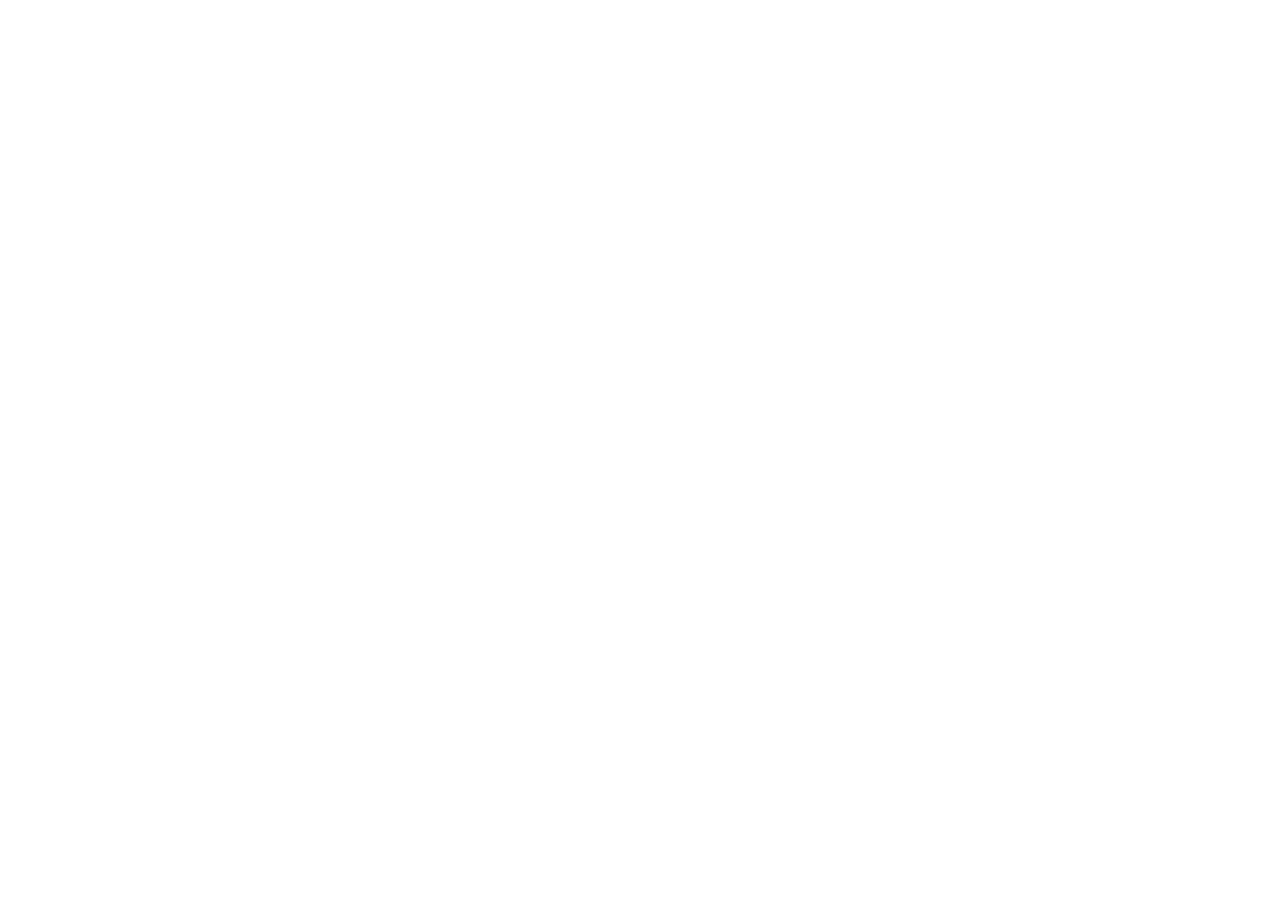
==== html/contatos.html @ 6f2d33b8 "Ajst Carrossel & curiosidades" ====
<!DOCTYPE html>
<html lang="pt">

<head>
    <meta charset="UTF-8">
    <meta name="viewport" content="width=device-width, initial-scale=1.0">
    <title>Document</title>
</head>

<body>
    <div class="place-carrossel">
        <div class="grid-imgs">
            <div class="img"><img src="imagens/tete-carrossel.jpg" alt=""></div>
            <div class="img"><img src="imagens/tete-carrossel.jpg" alt=""></div>
            <div class="img"><img src="imagens/tete-carrossel.jpg" alt=""></div>
            <div class="img"><img src="imagens/tete-carrossel.jpg" alt=""></div>
            <div class="img"><img src="imagens/tete-carrossel.jpg" alt=""></div>
            <div class="img"><img src="imagens/tete-carrossel.jpg" alt=""></div>
            <div class="img"><img src="imagens/tete-carrossel.jpg" alt=""></div>
            <div class="img"><img src="imagens/tete-carrossel.jpg" alt=""></div>
            <div class="img"><img src="imagens/tete-carrossel.jpg" alt=""></div>
            <div class="img"><img src="imagens/tete-carrossel.jpg" alt=""></div>
            <div class="img"><img src="imagens/tete-carrossel.jpg" alt=""></div>
            <div class="img"><img src="imagens/tete-carrossel.jpg" alt=""></div>


        </div>
    </div>
    </section>


</body>

</html>
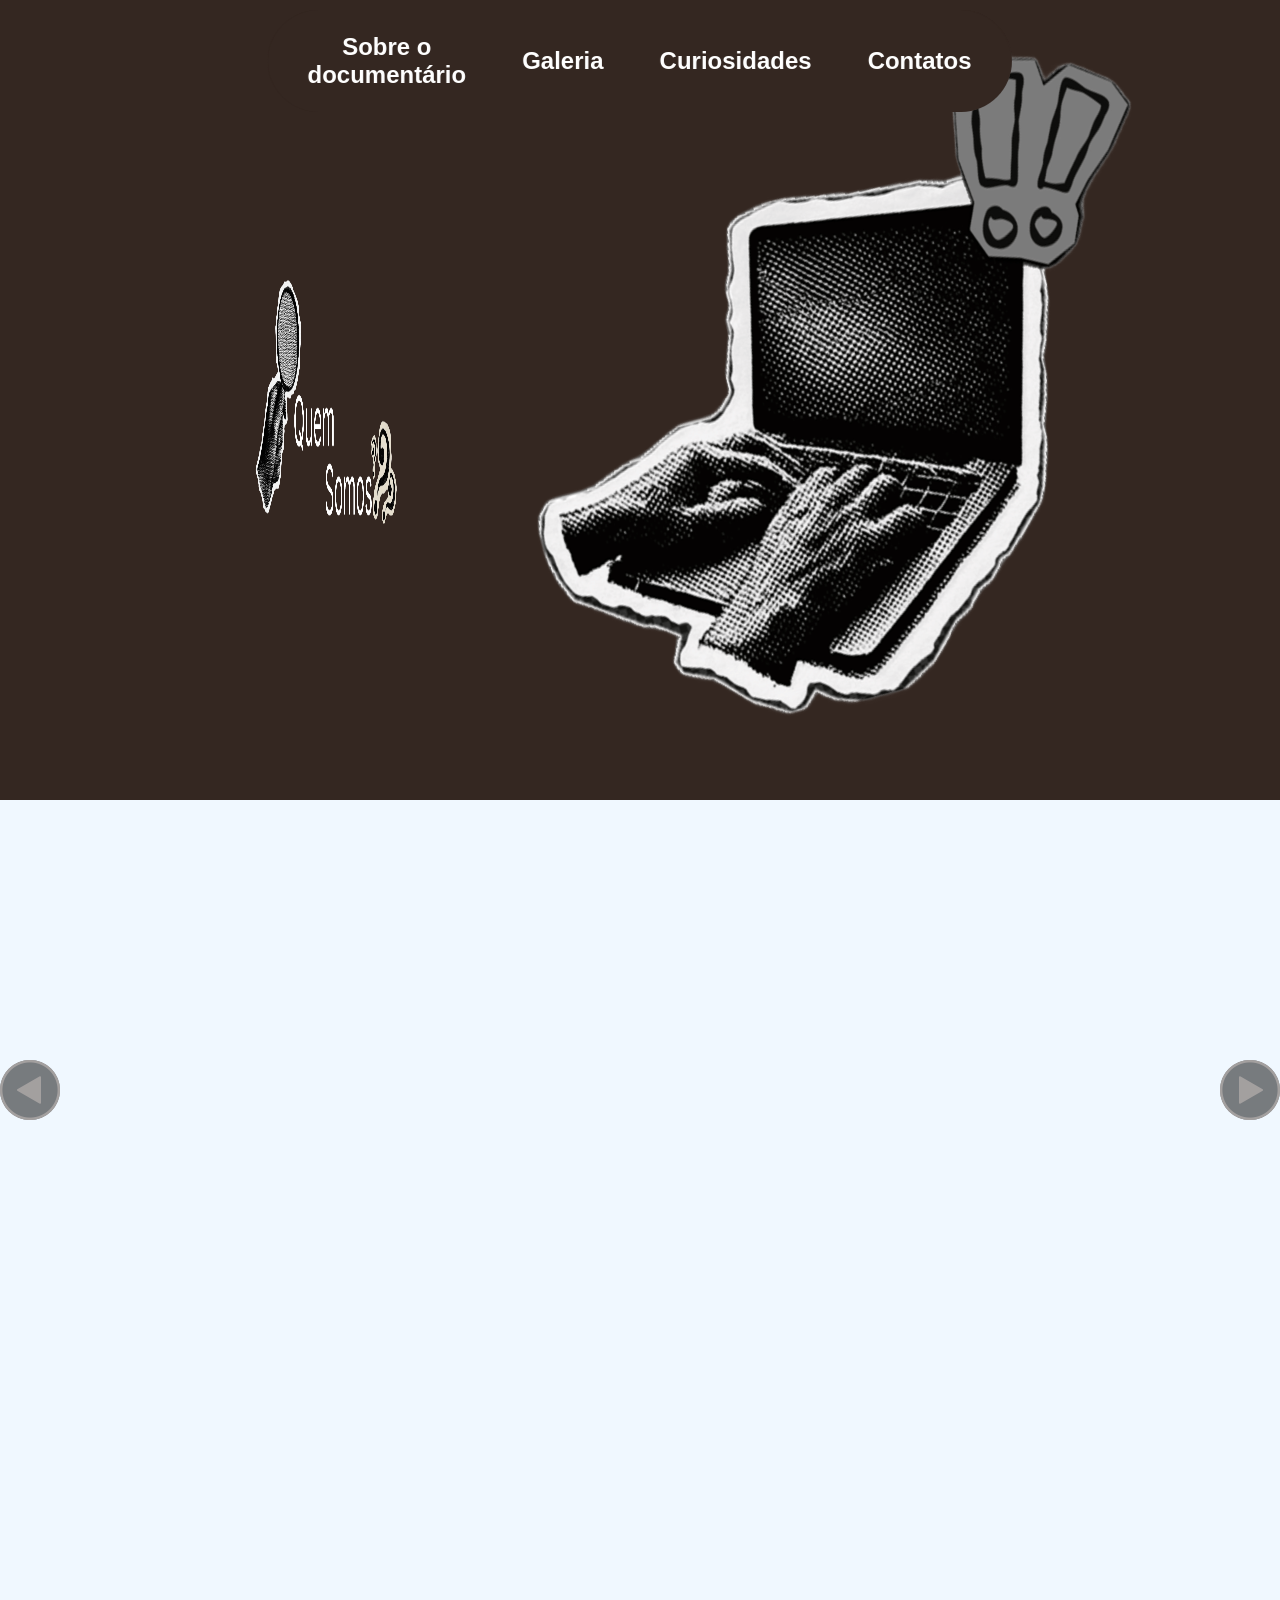
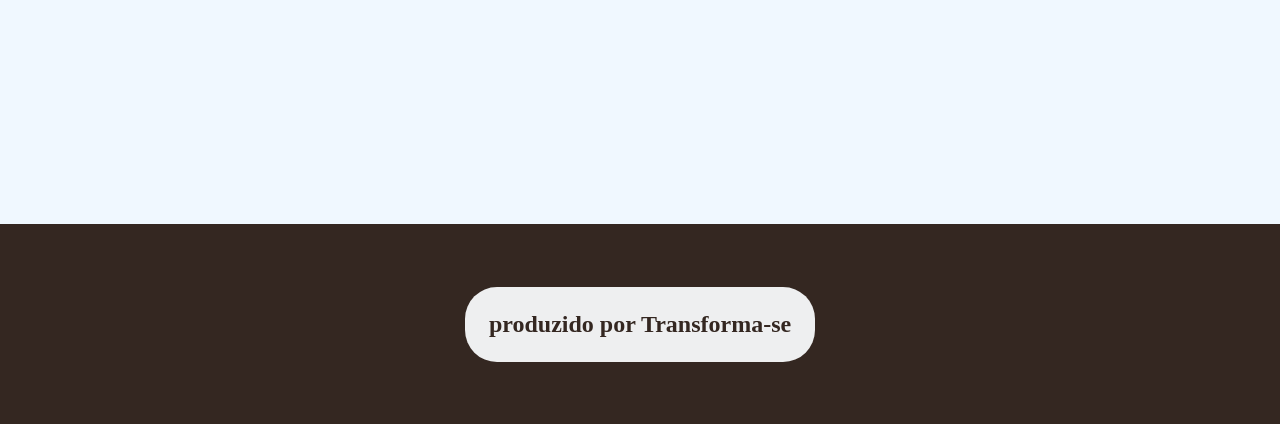
==== commit 3a9e3000: "pre finalizacao" ====
--- a/html/contatos.html
+++ b/html/contatos.html
@@ -4,30 +4,253 @@
 <head>
     <meta charset="UTF-8">
     <meta name="viewport" content="width=device-width, initial-scale=1.0">
-    <title>Document</title>
+    <title>Contato</title>
+
+    <link rel="shortcut icon" href="../imagens/logo.png" type="image/x-icon">
+
+    <script src="../javascript/carrosselContatos.js" async></script>
+
+    <link rel="stylesheet" href="../css/style.css">
+    <link rel="stylesheet" href="../css/nav-bar.css">
+    <link rel="stylesheet" href="../css/footer.css">
+    <link rel="stylesheet" href="../css/banner-contatos.css">
+    <link rel="stylesheet" href="../css/contatos-carrossel-srv.css">
+    <link rel="stylesheet" href="../css/contatos-carrossel.css">
 </head>
 
 <body>
-    <div class="place-carrossel">
-        <div class="grid-imgs">
-            <div class="img"><img src="imagens/tete-carrossel.jpg" alt=""></div>
-            <div class="img"><img src="imagens/tete-carrossel.jpg" alt=""></div>
-            <div class="img"><img src="imagens/tete-carrossel.jpg" alt=""></div>
-            <div class="img"><img src="imagens/tete-carrossel.jpg" alt=""></div>
-            <div class="img"><img src="imagens/tete-carrossel.jpg" alt=""></div>
-            <div class="img"><img src="imagens/tete-carrossel.jpg" alt=""></div>
-            <div class="img"><img src="imagens/tete-carrossel.jpg" alt=""></div>
-            <div class="img"><img src="imagens/tete-carrossel.jpg" alt=""></div>
-            <div class="img"><img src="imagens/tete-carrossel.jpg" alt=""></div>
-            <div class="img"><img src="imagens/tete-carrossel.jpg" alt=""></div>
-            <div class="img"><img src="imagens/tete-carrossel.jpg" alt=""></div>
-            <div class="img"><img src="imagens/tete-carrossel.jpg" alt=""></div>
-
-
-        </div>
-    </div>
+
+    <!-- Nav Bar-->
+    <section class="nav-bar">
+
+        <a class="link" href="../index.html">
+            <h2>Sobre o documentário</h2>
+        </a>
+        <a class="link" href="#galeria">
+            <h2>Galeria</h2>
+        </a>
+        <a class="link" href="#curiosidades">
+            <h2>Curiosidades</h2>
+        </a>
+        <a class="link" href="#">
+            <h2>Contatos</h2>
+        </a>
     </section>
-
+    <!-- Fim Nav Bar-->
+
+    <!-- banner contatos-->
+    <section class="banner-contatos">
+        <div class="banner-txt">
+            <img id="quemSomos" src="../imagens/quemsomos.png" alt="">
+        </div>
+        <img src="../imagens/notebook2.png" alt="">
+    </section>
+    <!-- fim banner contatos-->
+
+    <!-- carrossel contatos -->
+
+    <section class="place-carrossel">
+
+        <button id="proximo" onclick="ProximoSlide(1)"><img src="../imagens/play.png" alt=""></button>
+        <button id="anterior" onclick="ProximoSlide(-1)"><img src="../imagens/play.png" alt=""></button>
+
+        <div class="colaboradores">
+            <div class="place-colaborador">
+                <aside class="ilustracao">
+                    <img src="" alt="">
+                    <h2>Pedro H. P Santana</h2>
+                </aside>
+                <div class="desc">
+                    <p>
+                        Lorem ipsum dolor sit, amet consectetur adipisicing elit. Assumenda cumque ipsa dolor porro <br>
+                        voluptates aspernatur cum eaque odit dolorem reprehenderit debitis, labore possimus ratione<br>
+                        inventore facilis commodi quidem? Delectus, eligendi.<br>
+                        Lorem ipsum dolor sit, amet consectetur adipisicing elit. Assumenda cumque ipsa dolor porro <br>
+                        voluptates aspernatur cum eaque odit dolorem reprehenderit debitis, labore possimus ratione<br>
+                        inventore facilis commodi quidem? Delectus, eligendi.<br>
+                    </p>
+                </div>
+            </div>
+
+            <div class=" place-carrossel">
+                <div class="grid-imgs">
+                    <div class="img"><img src="../imagens/tete-carrossel.jpg" alt=""></div>
+                    <div class="img"><img src="../imagens/tete-carrossel.jpg" alt=""></div>
+                    <div class="img"><img src="../imagens/tete-carrossel.jpg" alt=""></div>
+                    <div class="img"><img src="../imagens/tete-carrossel.jpg" alt=""></div>
+                    <div class="img"><img src="../imagens/tete-carrossel.jpg" alt=""></div>
+                    <div class="img"><img src="../imagens/tete-carrossel.jpg" alt=""></div>
+                    <div class="img"><img src="../imagens/tete-carrossel.jpg" alt=""></div>
+                    <div class="img"><img src="../imagens/tete-carrossel.jpg" alt=""></div>
+                </div>
+            </div>
+
+        </div>
+
+        <div class="colaboradores">
+            <div class="place-colaborador">
+
+                <aside class="ilustracao">
+                    <img src="../imagens/joabe.jpeg" alt="">
+                    <h2>Joabe</h2>
+                </aside>
+
+                <div class="desc">
+
+                    <p>
+                        Muito prazer, me chamo Joabe. Atualmente tenho 18 anos, aluno do Transforme-se, Serasa Experian
+                        <br>- unidade SENAC largo treze.<br>
+
+                        No cenário contemporâneo trabalho na Empresa Funchal Negócios, atuando na área da T.I -
+                        infraestrutura. Com objetivos básicos de manutenção e controle de máquinas e suas diversidades.
+                    </p>
+
+                </div>
+            </div>
+
+            <div class=" place-carrossel">
+                <div class="grid-imgs">
+                    <div class="img"><img src="../imagens/canva.jpg" alt=""></div>
+                    <div class="img"><img src="../imagens/capcut.jpg" alt=""></div>
+                    <div class="img"><img src="../imagens/figma.jpg" alt=""></div>
+                    <div class="img"><img src="../imagens/html.jpg" alt=""></div>
+                    <div class="img"><img src="../imagens/" alt=""></div>
+                    <div class="img"><img src="../imagens/tete-carrossel.jpg" alt=""></div>
+                    <div class="img"><img src="../imagens/tete-carrossel.jpg" alt=""></div>
+                    <div class="img"><img src="../imagens/tete-carrossel.jpg" alt=""></div>
+                </div>
+            </div>
+
+        </div>
+
+        <div class="colaboradores">
+
+            <div class="place-colaborador">
+
+                <aside class="ilustracao">
+                    <img src="" alt="">
+                    <h2>Henry</h2>
+                </aside>
+
+                <div class="desc">
+
+                    <p>
+                        Lorem ipsum dolor sit, amet consectetur adipisicing elit. Assumenda cumque ipsa dolor porro <br>
+                        voluptates aspernatur cum eaque odit dolorem reprehenderit debitis, labore possimus ratione<br>
+                        inventore facilis commodi quidem? Delectus, eligendi.<br>
+                        Lorem ipsum dolor sit, amet consectetur adipisicing elit. Assumenda cumque ipsa dolor porro <br>
+                        voluptates aspernatur cum eaque odit dolorem reprehenderit debitis, labore possimus ratione<br>
+                        inventore facilis commodi quidem? Delectus, eligendi.<br>
+                    </p>
+
+                </div>
+            </div>
+
+            <div class=" place-carrossel">
+                <div class="grid-imgs">
+                    <div class="img"><img src="../imagens/tete-carrossel.jpg" alt=""></div>
+                    <div class="img"><img src="../imagens/tete-carrossel.jpg" alt=""></div>
+                    <div class="img"><img src="../imagens/tete-carrossel.jpg" alt=""></div>
+                    <div class="img"><img src="../imagens/tete-carrossel.jpg" alt=""></div>
+                    <div class="img"><img src="../imagens/tete-carrossel.jpg" alt=""></div>
+                    <div class="img"><img src="../imagens/tete-carrossel.jpg" alt=""></div>
+                    <div class="img"><img src="../imagens/tete-carrossel.jpg" alt=""></div>
+                    <div class="img"><img src="../imagens/tete-carrossel.jpg" alt=""></div>
+                </div>
+            </div>
+
+        </div>
+
+        <div class="colaboradores">
+
+            <div class="place-colaborador">
+
+                <aside class="ilustracao">
+                    <img src="" alt="">
+                    <h2>Renan</h2>
+                </aside>
+
+                <div class="desc">
+
+                    <p>
+                        Lorem ipsum dolor sit, amet consectetur adipisicing elit. Assumenda cumque ipsa dolor porro <br>
+                        voluptates aspernatur cum eaque odit dolorem reprehenderit debitis, labore possimus ratione<br>
+                        inventore facilis commodi quidem? Delectus, eligendi.<br>
+                        Lorem ipsum dolor sit, amet consectetur adipisicing elit. Assumenda cumque ipsa dolor porro <br>
+                        voluptates aspernatur cum eaque odit dolorem reprehenderit debitis, labore possimus ratione<br>
+                        inventore facilis commodi quidem? Delectus, eligendi.<br>
+                    </p>
+
+                </div>
+            </div>
+
+            <div class=" place-carrossel">
+                <div class="grid-imgs">
+                    <div class="img"><img src="../imagens/tete-carrossel.jpg" alt=""></div>
+                    <div class="img"><img src="../imagens/tete-carrossel.jpg" alt=""></div>
+                    <div class="img"><img src="../imagens/tete-carrossel.jpg" alt=""></div>
+                    <div class="img"><img src="../imagens/tete-carrossel.jpg" alt=""></div>
+                    <div class="img"><img src="../imagens/tete-carrossel.jpg" alt=""></div>
+                    <div class="img"><img src="../imagens/tete-carrossel.jpg" alt=""></div>
+                    <div class="img"><img src="../imagens/tete-carrossel.jpg" alt=""></div>
+                    <div class="img"><img src="../imagens/tete-carrossel.jpg" alt=""></div>
+                </div>
+            </div>
+
+        </div>
+
+        <div class="colaboradores">
+
+            <div class="place-colaborador">
+
+                <aside class="ilustracao">
+                    <img src="" alt="">
+                    <h2>Allyson</h2>
+                </aside>
+
+                <div class="desc">
+
+                    <p>
+                        Lorem ipsum dolor sit, amet consectetur adipisicing elit. Assumenda cumque ipsa dolor porro <br>
+                        voluptates aspernatur cum eaque odit dolorem reprehenderit debitis, labore possimus ratione<br>
+                        inventore facilis commodi quidem? Delectus, eligendi.<br>
+                        Lorem ipsum dolor sit, amet consectetur adipisicing elit. Assumenda cumque ipsa dolor porro <br>
+                        voluptates aspernatur cum eaque odit dolorem reprehenderit debitis, labore possimus ratione<br>
+                        inventore facilis commodi quidem? Delectus, eligendi.<br>
+                    </p>
+
+                </div>
+            </div>
+
+            <div class=" place-carrossel">
+                <div class="grid-imgs">
+                    <div class="img"><img src="../imagens/tete-carrossel.jpg" alt=""></div>
+                    <div class="img"><img src="../imagens/tete-carrossel.jpg" alt=""></div>
+                    <div class="img"><img src="../imagens/tete-carrossel.jpg" alt=""></div>
+                    <div class="img"><img src="../imagens/tete-carrossel.jpg" alt=""></div>
+                    <div class="img"><img src="../imagens/tete-carrossel.jpg" alt=""></div>
+                    <div class="img"><img src="../imagens/tete-carrossel.jpg" alt=""></div>
+                    <div class="img"><img src="../imagens/tete-carrossel.jpg" alt=""></div>
+                    <div class="img"><img src="../imagens/tete-carrossel.jpg" alt=""></div>
+                </div>
+            </div>
+
+        </div>
+    </section>
+
+    <!-- fim carrossel contatos -->
+
+
+    <!-- footer -->
+    <footer class="footer">
+        <div class="agradecimentos">
+            <h2>produzido por Transforma-se</h2>
+        </div>
+        <div class="colaboradores">
+
+        </div>
+    </footer>
+    <!-- fim footer -->
 
 </body>
 
--- a/css/style.css
+++ b/css/style.css
@@ -0,0 +1,24 @@
+*{
+    margin: 0;
+    padding: 0;
+    box-sizing: border-box;
+}
+
+html{
+    scroll-behavior: smooth;
+}
+
+body{
+    background-color: aliceblue;
+}
+
+.container{
+    max-width: 1200px;
+    margin: auto;
+}
+
+.linha-separacao{
+    border-bottom: 1px solid #000;
+    width: 100%;
+    margin-bottom: 32px;
+}
--- a/css/nav-bar.css
+++ b/css/nav-bar.css
@@ -0,0 +1,47 @@
+.nav-bar {
+    padding: 15px 24px;
+    display: flex;
+    gap: 24px;
+    width: fit-content;
+    background-color: #342721;
+    transition: all 0.80s ease-out;
+    position: fixed;
+    z-index: 5;
+    left: 50%;
+    transform: translateX(-50%);
+    backdrop-filter: blur(12px);
+    border-radius: 999px;
+    top: 10px;
+
+}
+
+.nav-bar:hover {
+    background-color: #ddc5a3;
+    transition: all 0.80s ease-out;
+}
+
+.link {
+    color: #fff;
+    display: flex;
+    align-items: center;
+    padding: 0;
+    margin: 0;
+    padding: 8px 16px;
+    border-radius: 16px;
+    text-align: center;
+    justify-content: center;
+    text-decoration: none;
+    font-family: 'Franklin Gothic Medium', 'Arial Narrow', Arial, sans-serif;
+    transition: 1s;
+    cursor: pointer;
+}
+
+.link:hover {
+    background-color: #ddc5a3;
+
+    transition: all 0.80s ease-out;
+    transform: translateY(-3px);
+    background: radial-gradient(circle at bottom,
+            #342721 5%,
+            rgb(206, 183, 150) 95%);
+}
--- a/css/footer.css
+++ b/css/footer.css
@@ -0,0 +1,17 @@
+.footer {
+    margin-top: 24px;
+    width: 100%;
+    height: 200px;
+    background-color: #342721;
+
+    display: flex;
+    justify-content: center;
+    align-items: center;
+}
+
+.footer h2 {
+    background-color: #eeeff0;
+    padding: 24px;
+    border-radius: 32px;
+    color: #342721;
+}
--- a/css/banner-contatos.css
+++ b/css/banner-contatos.css
@@ -0,0 +1,29 @@
+.banner-contatos {
+    width: 100%;
+    height: 800px;
+    background-color: #342721;
+    display: flex;
+    justify-content: center;
+    justify-content: space-between;
+    align-items: center;
+    padding-top: 80px;
+}
+
+.banner-txt {
+
+    border-radius: 24px;
+    margin-left: 250px;
+}
+
+#quemSomos {
+    width: 100%;
+    height: 400px;
+    transform: rotate(0deg);
+}
+
+.banner-contatos img {
+    width: 900px;
+    height: 1500px;
+    border-radius: 24px;
+    transform: rotate(-15deg);
+}
--- a/css/contatos-carrossel-srv.css
+++ b/css/contatos-carrossel-srv.css
@@ -0,0 +1,33 @@
+.place-carrossel{
+    width: 100%;
+    height: 200px;
+    overflow: hidden;
+    padding: 25px;
+    border-radius: 16px;
+
+    margin-bottom: 24px;
+}
+
+.grid-imgs{
+    display: flex;
+    gap: 30px;
+    width: max-content;
+    animation: carrossel-imgs 45s linear infinite;
+}
+
+.img img{
+    width: 380px;
+    height: 200px;
+    border-radius: 24px;
+
+}
+
+@keyframes carrossel-imgs{
+    from{
+        translate: 0;
+    }
+    to{
+        translate: calc(-50% - 15px)
+    }
+    
+}
--- a/css/contatos-carrossel.css
+++ b/css/contatos-carrossel.css
@@ -0,0 +1,106 @@
+.place-carrossel {
+    position: relative;
+    width: 100%;
+    height: 1000px;
+}
+
+.colaboradores {
+
+    width: 100%;
+    height: 100%;
+
+    display: none;
+}
+
+.place-colaborador {
+    width: 100%;
+    height: 700px;
+    background-color: #342721;
+    border-radius: 24px;
+    display: flex;
+    gap: 200px;
+
+    color: #fff;
+}
+
+.ilustracao {
+    margin: auto;
+    text-align: center;
+}
+
+.ilustracao img {
+    margin-left: 80px;
+    width: 400px;
+    height: 500px;
+    border-radius: 24px;
+    border: 1px solid #000;
+}
+
+.ilustracao h2 {
+    margin-top: 12px;
+}
+
+.desc {
+    display: flex;
+    justify-content: center;
+    align-items: center;
+    margin-right: 200px;
+    font-size: 25px;
+}
+
+.cursor {
+    cursor: pointer;
+}
+
+#anterior,
+#proximo {
+    width: 60px;
+    height: 60px;
+    border-radius: 50px;
+    border: none;
+    background-color: gray;
+    cursor: pointer;
+
+    position: absolute;
+    top: 30%;
+    margin-top: -40px;
+    background: none;
+    background-color: #000;
+    opacity: 0.5;
+    user-select: none;
+    -webkit-user-select: none;
+}
+
+#anterior {
+    left: 0%;
+    transform: rotate(180deg);
+}
+
+#proximo {
+    right: 0;
+
+}
+
+#proximo img {
+    width: 60px;
+    height: 60px;
+}
+
+
+#anterior img {
+    width: 60px;
+    height: 60px;
+}
+
+#proximo:hover{
+    opacity: 1;
+    transition: .4s ease;
+}
+
+#anterior:hover{
+    transition: .4s ease;
+    opacity: 1;
+}
+
+
+/*------------*/
